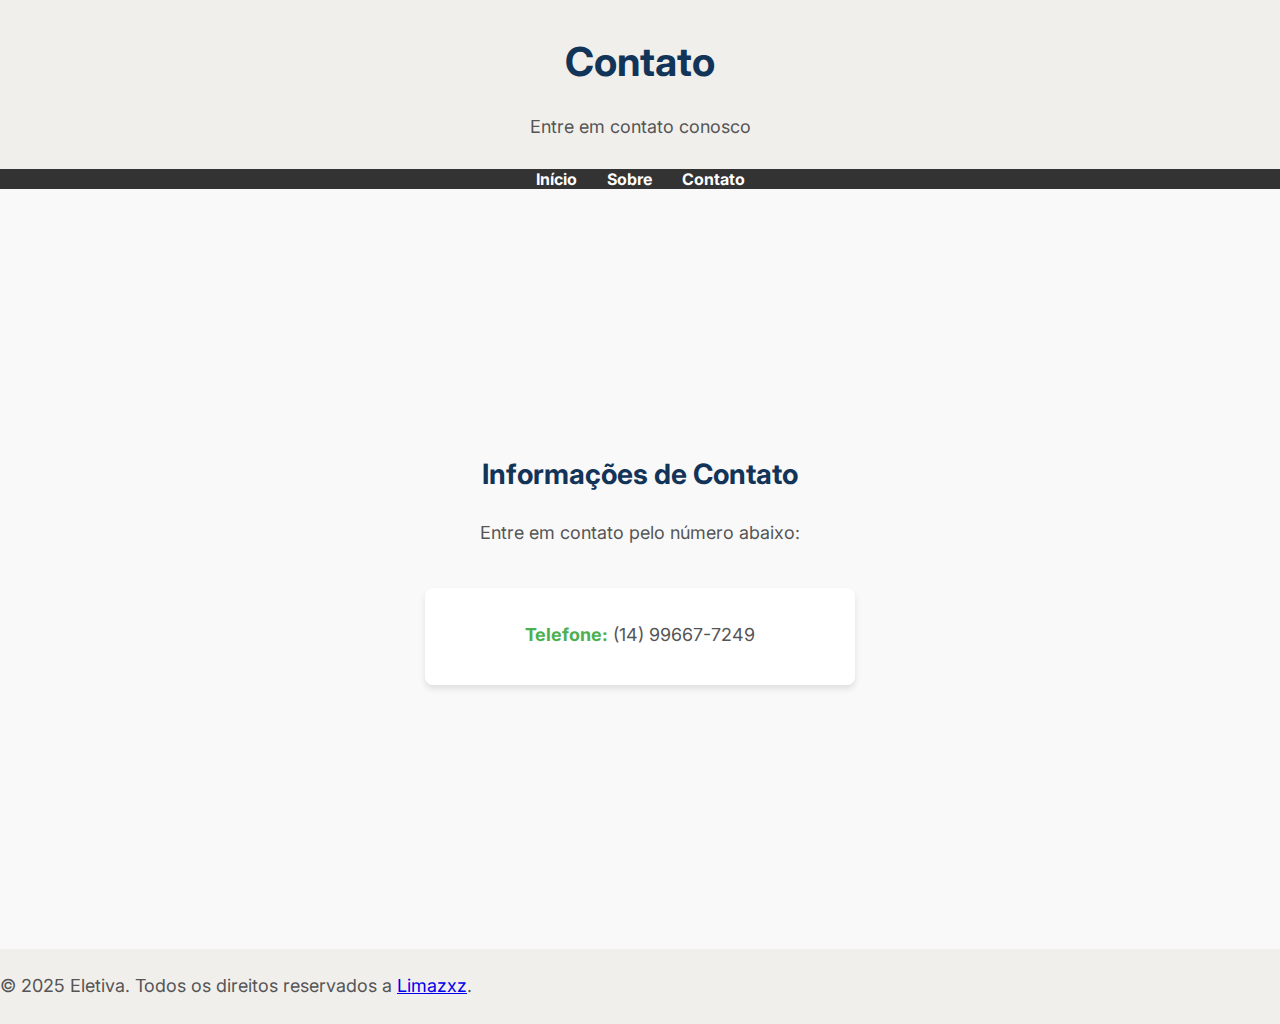
==== contato.html @ f6912527 "add contact and about pages, update footer and styles, enhance JavaScript functionality" ====
<!DOCTYPE html>
<html lang="pt-br">
  <head>
    <meta charset="UTF-8" />
    <meta name="viewport" content="width=device-width, initial-scale=1.0" />
    <title>Contato - Eletiva 2025</title>
    <link rel="stylesheet" href="css/styles.css" />
  </head>
  <body>
    <link
      href="https://fonts.googleapis.com/css2?family=Inter:wght@400;700&display=swap"
      rel="stylesheet"
    />
    <header>
      <h1>Contato</h1>
      <p>Entre em contato conosco</p>
    </header>
    <nav>
      <ul>
        <li><a href="index.html#home">Início</a></li>
        <li><a href="sobre.html#sobre">Sobre</a></li>
        <li><a href="#contato">Contato</a></li>
      </ul>
    </nav>
    <div class="contact-page">
      <h2>Informações de Contato</h2>
      <p>Entre em contato pelo número abaixo:</p>
      <div class="contact-info">
        <p><strong>Telefone:</strong> (14) 99667-7249</p>
      </div>
    </div>
    <footer>
      <p>
        &copy; 2025 Eletiva. Todos os direitos reservados a
        <a href="https://github.com/Limazxz" target="_blank">Limazxz</a>.
      </p>
    </footer>
  </body>
</html>
---- css/styles.css ----
body {
  font-family: "inter", sans-serif;
  margin: 0;
  padding: 0;
  background-color: #123458; /* Dark blue */
  color: white;
}

p {
  font-size: 18px;
  line-height: 1.6;
  color: #555;
}

header {
  background-color: #f1efec; /* Light beige */
  color: #123458; /* Dark blue */
  padding: 10px 0; /* Reduced padding */
  text-align: center;
  font-size: 20px; /* Slightly smaller font size */
}

footer {
  background-color: #f1efec; /* Light beige */
  color: #123458; /* Dark blue */
  font-size: 10px; /* Slightly smaller font size */
  padding: 5px 0; /* Reduced padding */
}

nav ul {
  list-style: none;
  padding: 0;
  margin: 0;
  display: flex;
  justify-content: center;
  background-color: #333;
}

nav ul li {
  margin: 0 15px;
}

nav ul li a {
  text-decoration: none;
  color: white;
  font-weight: bold;
  font-size: 16px;
}

nav ul li a:hover {
  color: #4caf50;
}

.container img {
  width: 100px;
  height: auto;
  margin: 10px auto;
  border: 2px solid #ddd;
  border-radius: 5px;
  display: block;
  cursor: pointer;
}

.image-modal {
  display: none;
  position: fixed;
  top: 50%;
  left: 50%;
  transform: translate(-50%, -50%);
  background-color: white;
  padding: 20px;
  border-radius: 10px;
  box-shadow: 0 4px 8px rgba(0, 0, 0, 0.2);
  z-index: 1000;
}

.image-modal img {
  width: 100%;
  height: auto;
  border-radius: 5px;
}

.image-modal .close-btn {
  position: absolute;
  top: 10px;
  right: 10px;
  background-color: #4caf50;
  color: white;
  border: none;
  padding: 5px 10px;
  cursor: pointer;
  border-radius: 5px;
}

.image-modal .close-btn:hover {
  background-color: #45a049;
}

modal-overlay {
  display: none;
  position: fixed;
  top: 0;
  left: 0;
  width: 100%;
  height: 100%;
  background-color: rgba(0, 0, 0, 0.5);
  z-index: 999;
}

.image-carousel {
  display: flex;
  justify-content: center;
  align-items: center;
  overflow: hidden;
  position: relative;
  width: 100%;
  max-width: 600px;
  margin: 20px auto;
  flex-direction: column;
  gap: 20px;
}

.image-carousel img {
  width: 100%;
  height: auto;
  transition: transform 0.5s ease-in-out;
  cursor: pointer;
  transition: transform 0.3s ease, box-shadow 0.3s ease;
}

.image-carousel img.enlarged {
  transform: scale(1.5);
  box-shadow: 0 8px 16px rgba(255, 255, 255, 0.5);
  z-index: 10;
}

.carousel-controls {
  position: absolute;
  top: 50%;
  width: 100%;
  display: flex;
  justify-content: space-between;
  transform: translateY(-50%);
}

.carousel-controls button {
  background-color: rgba(0, 0, 0, 0.5);
  color: white;
  border: none;
  padding: 10px;
  cursor: pointer;
  border-radius: 50%;
}

.carousel-controls button:hover {
  background-color: rgba(255, 255, 255, 0.5);
}

.contact-info {
  background-color: #f1efec; /* Light beige */
  color: #123458; /* Dark blue */
  padding: 15px;
  border-radius: 5px;
  text-align: center;
  font-size: 16px;
  margin: 20px auto;
  max-width: 400px;
  box-shadow: 0 4px 6px rgba(0, 0, 0, 0.2);
}

.contact-page {
  display: flex;
  flex-direction: column;
  align-items: center;
  justify-content: center;
  min-height: 80vh;
  background-color: #f9f9f9;
  color: #123458;
  padding: 20px;
}

.contact-page h2 {
  font-size: 28px;
  margin-bottom: 10px;
}

.contact-page p {
  font-size: 18px;
  margin-bottom: 20px;
}

.contact-page .contact-info {
  background-color: #ffffff;
  color: #123458;
  padding: 15px;
  border-radius: 8px;
  box-shadow: 0 4px 6px rgba(0, 0, 0, 0.1);
  text-align: center;
  font-size: 18px;
  max-width: 400px;
  width: 100%;
}

.contact-page .contact-info strong {
  font-weight: bold;
  color: #4caf50;
}
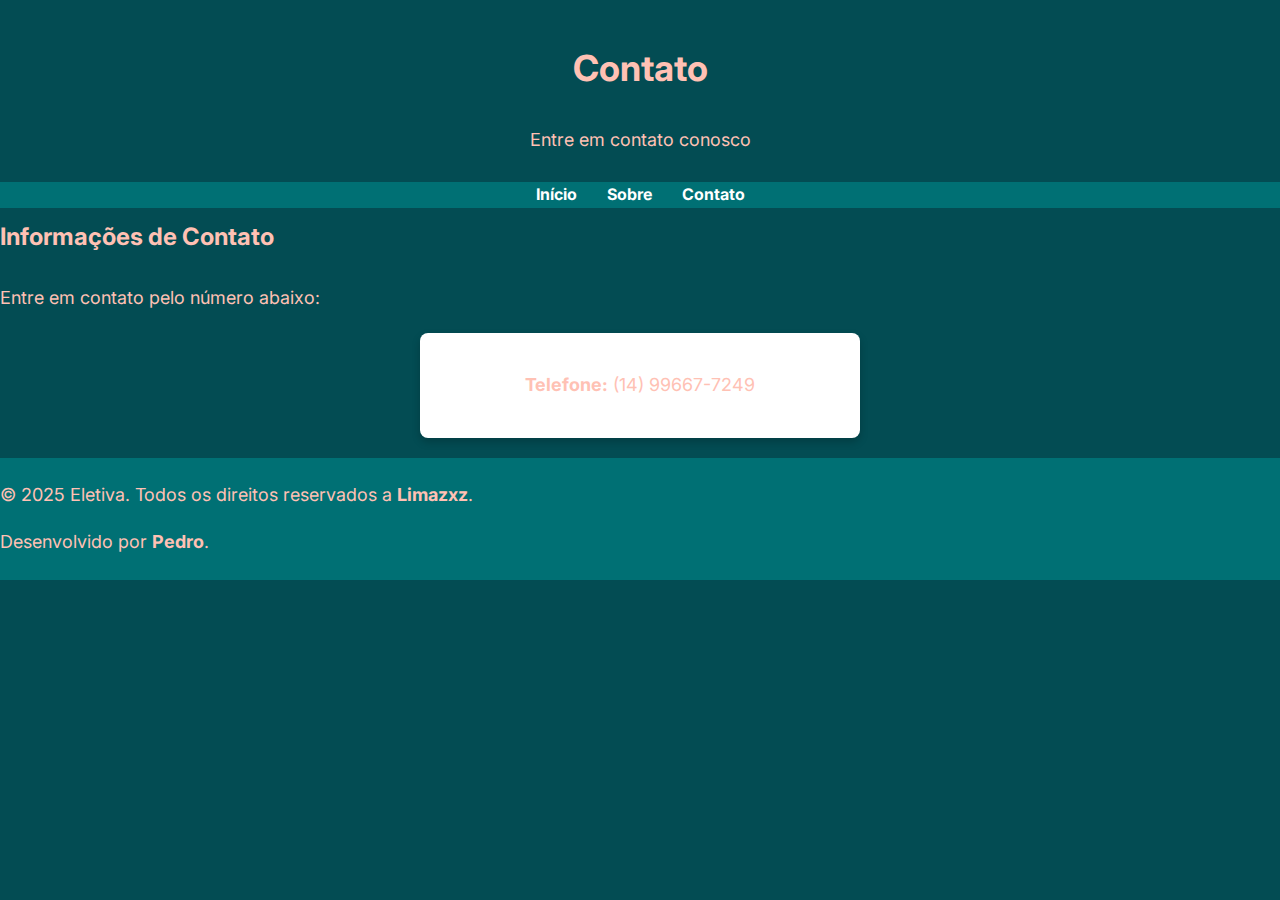
==== commit e594d7e8: "add responsive navigation with hamburger menu, update styles for better contrast, and enhance footer" ====
--- a/contato.html
+++ b/contato.html
@@ -16,11 +16,21 @@
       <p>Entre em contato conosco</p>
     </header>
     <nav>
+      <div class="hamburger-menu">
+        <div></div>
+        <div></div>
+        <div></div>
+      </div>
       <ul>
         <li><a href="index.html#home">Início</a></li>
         <li><a href="sobre.html#sobre">Sobre</a></li>
-        <li><a href="#contato">Contato</a></li>
+        <li><a href="contato.html#contato">Contato</a></li>
       </ul>
+      <div class="nav-dropdown">
+        <a href="index.html#home">Início</a>
+        <a href="sobre.html#sobre">Sobre</a>
+        <a href="contato.html#contato">Contato</a>
+      </div>
     </nav>
     <div class="contact-page">
       <h2>Informações de Contato</h2>
@@ -34,6 +44,10 @@
         &copy; 2025 Eletiva. Todos os direitos reservados a
         <a href="https://github.com/Limazxz" target="_blank">Limazxz</a>.
       </p>
+      <p>
+        Desenvolvido por
+        <a href="https://instagram.com/limazxzn" target="_blank">Pedro</a>.
+      </p>
     </footer>
   </body>
 </html>
--- a/css/styles.css
+++ b/css/styles.css
@@ -2,18 +2,38 @@
   font-family: "inter", sans-serif;
   margin: 0;
   padding: 0;
-  background-color: #123458; /* Dark blue */
-  color: white;
+  background-color: #034c53; /* Dark blue */
+  color: #f38c79; /* Light beige */
+  line-height: 1.6;
+}
+
+a {
+  text-decoration: none;
+  color: #ffc1b4; /* Dark blue */
+  font-weight: bold;
 }
 
 p {
   font-size: 18px;
   line-height: 1.6;
-  color: #555;
+  color: #ffc1b4; /* Changed to white for better contrast */
+}
+
+h1,
+h2,
+h3 {
+  color: #ffc1b4; /* Light beige */
+  margin: 0;
+  padding: 10px 0; /* Reduced padding */
+}
+h1 {
+  font-size: 36px; /* Slightly smaller font size */
+  text-align: center;
+  margin-top: 20px; /* Added margin for spacing */
 }
 
 header {
-  background-color: #f1efec; /* Light beige */
+  background-color: #034c53; /* Light beige */
   color: #123458; /* Dark blue */
   padding: 10px 0; /* Reduced padding */
   text-align: center;
@@ -21,7 +41,7 @@
 }
 
 footer {
-  background-color: #f1efec; /* Light beige */
+  background-color: #007074; /* Light beige */
   color: #123458; /* Dark blue */
   font-size: 10px; /* Slightly smaller font size */
   padding: 5px 0; /* Reduced padding */
@@ -33,7 +53,7 @@
   margin: 0;
   display: flex;
   justify-content: center;
-  background-color: #333;
+  background-color: #007074;
 }
 
 nav ul li {
@@ -48,7 +68,7 @@
 }
 
 nav ul li a:hover {
-  color: #4caf50;
+  color: #ffc1b4; /* Changed hover color for better visibility */
 }
 
 .container img {
@@ -157,51 +177,66 @@
 }
 
 .contact-info {
-  background-color: #f1efec; /* Light beige */
-  color: #123458; /* Dark blue */
-  padding: 15px;
-  border-radius: 5px;
+  background-color: #ffffff; /* Changed to white for better readability */
+  color: #123458; /* Dark blue text for contrast */
+  padding: 20px; /* Increased padding for better spacing */
+  border-radius: 8px;
   text-align: center;
-  font-size: 16px;
+  font-size: 18px;
   margin: 20px auto;
   max-width: 400px;
-  box-shadow: 0 4px 6px rgba(0, 0, 0, 0.2);
-}
-
-.contact-page {
-  display: flex;
+  box-shadow: 0 4px 8px rgba(0, 0, 0, 0.2); /* Enhanced shadow for better depth */
+}
+
+.hamburger-menu {
+  display: none;
   flex-direction: column;
-  align-items: center;
-  justify-content: center;
-  min-height: 80vh;
-  background-color: #f9f9f9;
-  color: #123458;
-  padding: 20px;
-}
-
-.contact-page h2 {
-  font-size: 28px;
-  margin-bottom: 10px;
-}
-
-.contact-page p {
-  font-size: 18px;
-  margin-bottom: 20px;
-}
-
-.contact-page .contact-info {
-  background-color: #ffffff;
-  color: #123458;
-  padding: 15px;
-  border-radius: 8px;
-  box-shadow: 0 4px 6px rgba(0, 0, 0, 0.1);
-  text-align: center;
-  font-size: 18px;
-  max-width: 400px;
-  width: 100%;
-}
-
-.contact-page .contact-info strong {
+  justify-content: space-around;
+  width: 30px;
+  height: 30px;
+  cursor: pointer;
+  margin: 10px;
+}
+
+.hamburger-menu div {
+  width: 100%;
+  height: 4px;
+  background-color: white;
+  border-radius: 2px;
+}
+
+.nav-dropdown {
+  display: none;
+  position: absolute;
+  top: 50px;
+  right: 10px;
+  background-color: #007074;
+  border-radius: 5px;
+  box-shadow: 0 4px 8px rgba(0, 0, 0, 0.2);
+  padding: 10px;
+  z-index: 1000;
+}
+
+.nav-dropdown a {
+  display: block;
+  color: white;
+  text-decoration: none;
+  padding: 10px;
   font-weight: bold;
-  color: #4caf50;
-}
+}
+
+.nav-dropdown a:hover {
+  background-color: #ffc1b4;
+  color: #034c53;
+  border-radius: 3px;
+}
+
+@media (max-width: 768px) {
+  nav ul {
+    display: none;
+  }
+
+  .hamburger-menu {
+    display: flex;
+  }
+}
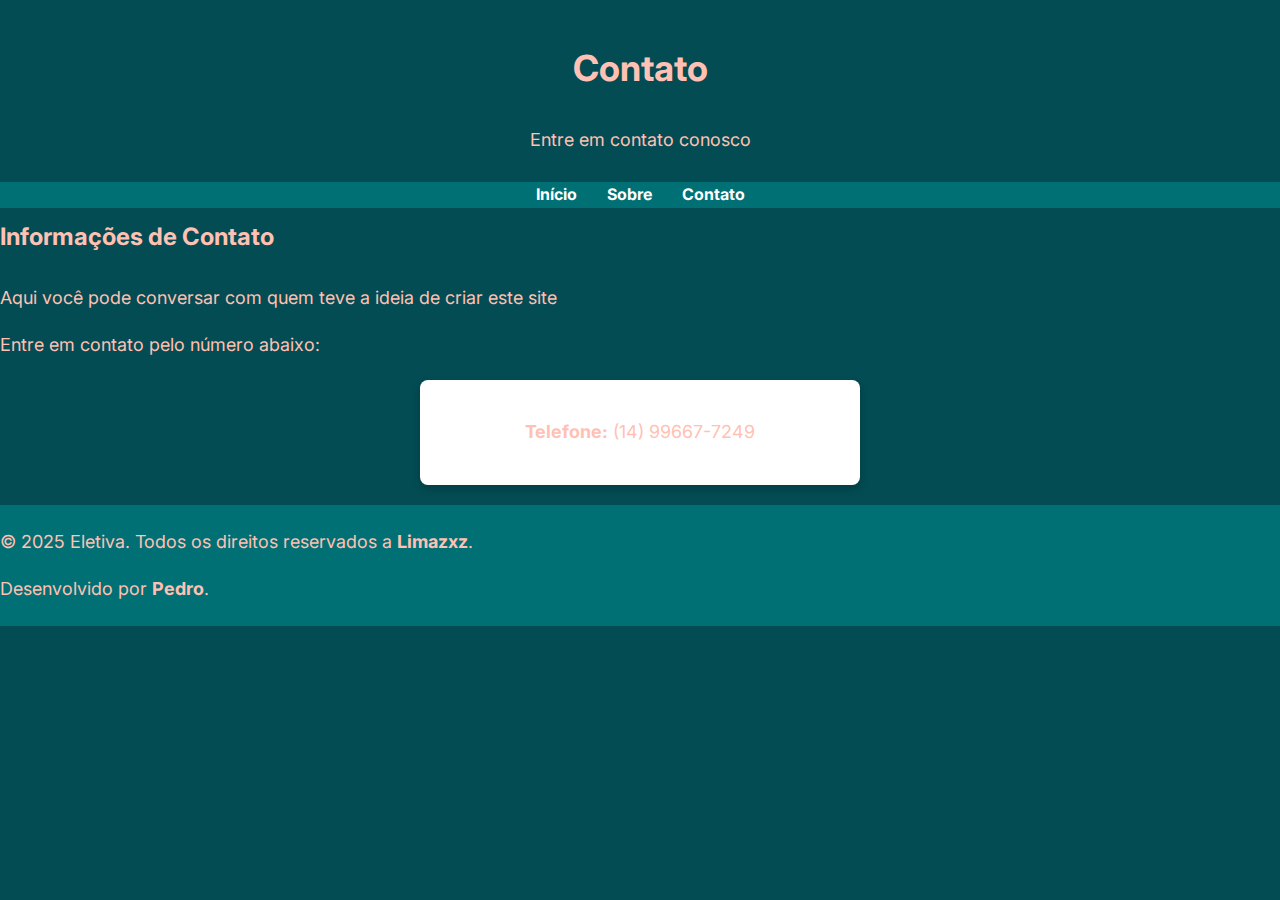
==== commit 55a58d12: "update contact page links for consistency, enhance navigation with hash references, and add introduc" ====
--- a/contato.html
+++ b/contato.html
@@ -5,6 +5,7 @@
     <meta name="viewport" content="width=device-width, initial-scale=1.0" />
     <title>Contato - Eletiva 2025</title>
     <link rel="stylesheet" href="css/styles.css" />
+    <script src="js/script.js" defer></script>
   </head>
   <body>
     <link
@@ -34,6 +35,7 @@
     </nav>
     <div class="contact-page">
       <h2>Informações de Contato</h2>
+      <p>Aqui você pode conversar com quem teve a ideia de criar este site</p>
       <p>Entre em contato pelo número abaixo:</p>
       <div class="contact-info">
         <p><strong>Telefone:</strong> (14) 99667-7249</p>
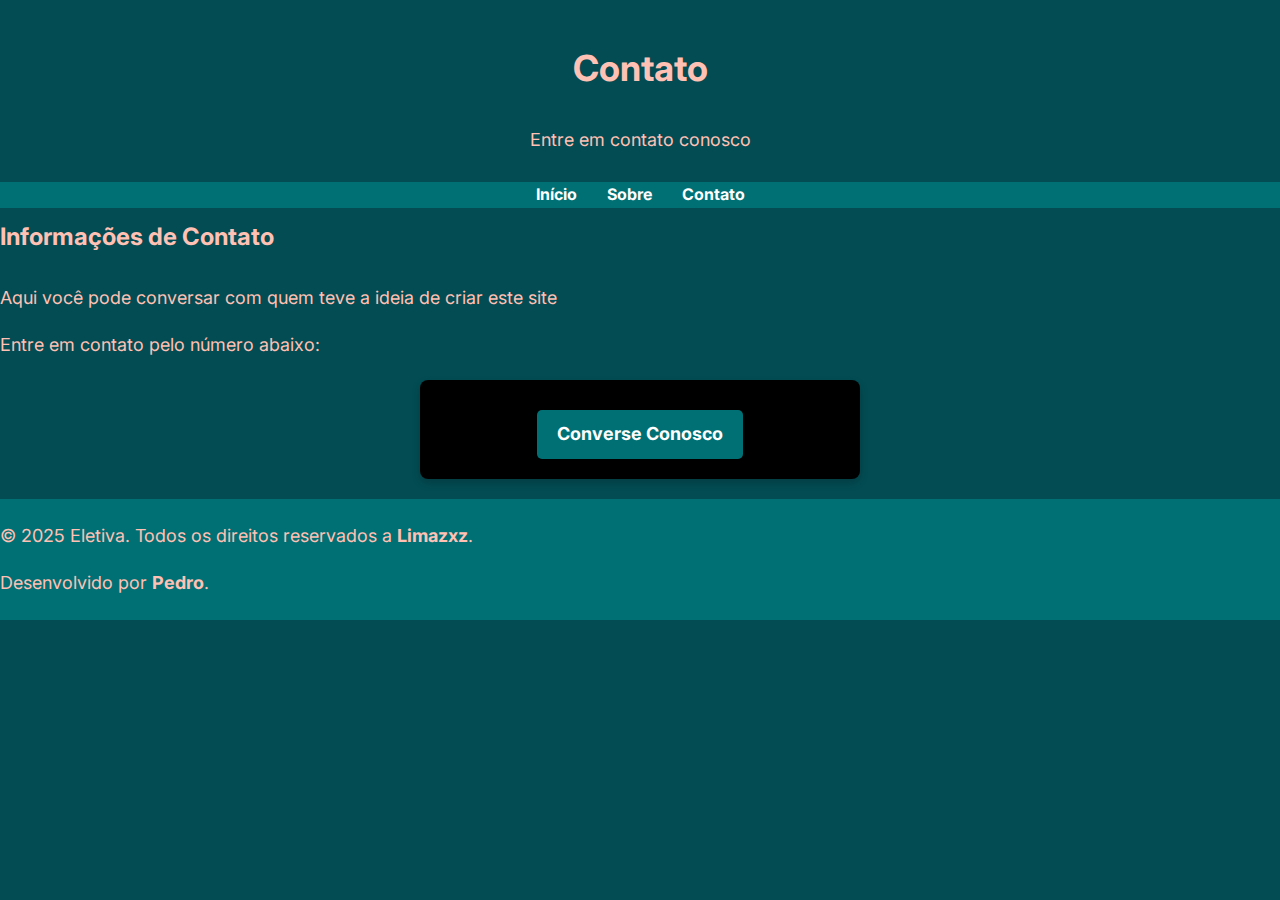
==== commit 1918513f: "update contact page to replace phone number with a WhatsApp link and add styling for contact button" ====
--- a/contato.html
+++ b/contato.html
@@ -38,7 +38,9 @@
       <p>Aqui você pode conversar com quem teve a ideia de criar este site</p>
       <p>Entre em contato pelo número abaixo:</p>
       <div class="contact-info">
-        <p><strong>Telefone:</strong> (14) 99667-7249</p>
+        <a href="https://wa.link/ex2wlq" target="_blank" class="contact-button"
+          >Converse Conosco</a
+        >
       </div>
     </div>
     <footer>
--- a/css/styles.css
+++ b/css/styles.css
@@ -7,6 +7,18 @@
   line-height: 1.6;
 }
 
+.container {
+  max-width: 600px;
+  padding: 20px;
+  display: flex;
+  flex-direction: column;
+  justify-content: center; /* Center content vertically */
+  align-items: center; /* Center content horizontally */
+  height: 100vh; /* Make the container take the full height of the viewport */
+  margin: 0 auto; /* Center the container horizontally */
+  text-align: center; /* Center text inside the container */
+}
+
 a {
   text-decoration: none;
   color: #ffc1b4; /* Dark blue */
@@ -72,112 +84,117 @@
 }
 
 .container img {
-  width: 100px;
+  max-width: 100%; /* Ensure images are responsive */
+  height: auto; /* Maintain aspect ratio */
+  margin: 20px 0; /* Add spacing between images */
+  border: none; /* Remove borders */
+  border-radius: 0; /* Remove rounded corners */
+  display: block;
+  cursor: pointer; /* Remove pointer cursor */
+  transition: transform 0.3s ease, box-shadow 0.3s ease; /* Add transition for hover effect */
+  box-shadow: 0 4px 8px rgba(0, 0, 0, 0.2); /* Add shadow for depth */
+  margin: 20px auto; /* Center images with auto margins */
+}
+
+.carousel-wrapper {
+  display: flex;
+  justify-content: center;
+  align-items: center;
+  position: relative;
+  margin: 20px auto; /* Adjust margin for better spacing */
+  max-width: 100%; /* Allow full width for the carousel */
+  overflow: hidden; /* Hide overflow for smooth scrolling */
+}
+
+.image-carousel {
+  display: flex;
+  justify-content: flex-start; /* Align images to the left */
+  gap: 20px; /* Add spacing between images */
+  padding: 0;
+  scroll-behavior: smooth; /* Enable smooth scrolling */
+  width: 100%;
+  overflow-x: auto; /* Allow horizontal scrolling */
+}
+
+.image-carousel::-webkit-scrollbar {
+  display: none; /* Hide scrollbar for better aesthetics */
+}
+
+.image-carousel {
+  -ms-overflow-style: none; /* IE and Edge */
+  scrollbar-width: none; /* Firefox */
+}
+
+.image-carousel img {
+  flex: 0 0 auto;
+  width: 400px; /* Maintain increased image size */
   height: auto;
-  margin: 10px auto;
-  border: 2px solid #ddd;
-  border-radius: 5px;
-  display: block;
-  cursor: pointer;
-}
-
-.image-modal {
-  display: none;
+  border-radius: 5px;
+  box-shadow: 0 4px 8px rgba(0, 0, 0, 0.2);
+  transition: transform 0.5s ease, box-shadow 0.5s ease;
+}
+
+.image-carousel img:hover {
+  transform: scale(1.1); /* Slight zoom on hover */
+  box-shadow: 0 8px 16px rgba(0, 0, 0, 0.3);
+}
+
+.image-carousel img:first-child {
+  margin-left: 0; /* Ensure the first image is on the far left */
+}
+
+.image-carousel img:last-child {
+  margin-right: 0; /* Ensure the last image is on the far right */
+}
+
+.image-carousel img.expanded {
   position: fixed;
   top: 50%;
   left: 50%;
-  transform: translate(-50%, -50%);
-  background-color: white;
-  padding: 20px;
-  border-radius: 10px;
-  box-shadow: 0 4px 8px rgba(0, 0, 0, 0.2);
+  transform: translate(-50%, -50%) scale(1.5); /* Expand the image */
   z-index: 1000;
-}
-
-.image-modal img {
-  width: 100%;
-  height: auto;
-  border-radius: 5px;
-}
-
-.image-modal .close-btn {
-  position: absolute;
-  top: 10px;
-  right: 10px;
-  background-color: #4caf50;
-  color: white;
-  border: none;
-  padding: 5px 10px;
-  cursor: pointer;
-  border-radius: 5px;
-}
-
-.image-modal .close-btn:hover {
-  background-color: #45a049;
-}
-
-modal-overlay {
-  display: none;
-  position: fixed;
-  top: 0;
-  left: 0;
-  width: 100%;
-  height: 100%;
-  background-color: rgba(0, 0, 0, 0.5);
-  z-index: 999;
-}
-
-.image-carousel {
-  display: flex;
-  justify-content: center;
-  align-items: center;
-  overflow: hidden;
-  position: relative;
-  width: 100%;
-  max-width: 600px;
-  margin: 20px auto;
-  flex-direction: column;
-  gap: 20px;
-}
-
-.image-carousel img {
-  width: 100%;
-  height: auto;
-  transition: transform 0.5s ease-in-out;
-  cursor: pointer;
-  transition: transform 0.3s ease, box-shadow 0.3s ease;
-}
-
-.image-carousel img.enlarged {
-  transform: scale(1.5);
-  box-shadow: 0 8px 16px rgba(255, 255, 255, 0.5);
-  z-index: 10;
+  box-shadow: 0 8px 16px rgba(0, 0, 0, 0.5); /* Enhanced shadow for expanded image */
+  cursor: zoom-out; /* Change cursor to indicate zoom-out */
 }
 
 .carousel-controls {
   position: absolute;
   top: 50%;
+  transform: translateY(-50%);
   width: 100%;
   display: flex;
   justify-content: space-between;
-  transform: translateY(-50%);
+  pointer-events: none;
 }
 
 .carousel-controls button {
+  pointer-events: all;
   background-color: rgba(0, 0, 0, 0.5);
   color: white;
   border: none;
   padding: 10px;
   cursor: pointer;
   border-radius: 50%;
+  font-size: 18px;
+  transition: background-color 0.3s ease;
 }
 
 .carousel-controls button:hover {
-  background-color: rgba(255, 255, 255, 0.5);
+  background-color: rgba(255, 255, 255, 0.7);
+}
+
+/* Hide scrollbar for the carousel */
+.image-carousel::-webkit-scrollbar {
+  display: none;
+}
+
+.image-carousel {
+  -ms-overflow-style: none; /* IE and Edge */
+  scrollbar-width: none; /* Firefox */
 }
 
 .contact-info {
-  background-color: #ffffff; /* Changed to white for better readability */
+  background-color: #000000; /* Changed to white for better readability */
   color: #123458; /* Dark blue text for contrast */
   padding: 20px; /* Increased padding for better spacing */
   border-radius: 8px;
@@ -188,6 +205,23 @@
   box-shadow: 0 4px 8px rgba(0, 0, 0, 0.2); /* Enhanced shadow for better depth */
 }
 
+.contact-button {
+  display: inline-block;
+  margin-top: 10px;
+  padding: 10px 20px;
+  background-color: #007074; /* Button background color */
+  color: white; /* Button text color */
+  text-decoration: none;
+  font-weight: bold;
+  border-radius: 5px;
+  transition: background-color 0.3s ease, transform 0.2s ease;
+}
+
+.contact-button:hover {
+  background-color: #034c53; /* Hover background color */
+  transform: scale(1.05); /* Slight zoom on hover */
+}
+
 .hamburger-menu {
   display: none;
   flex-direction: column;
@@ -201,7 +235,7 @@
 .hamburger-menu div {
   width: 100%;
   height: 4px;
-  background-color: white;
+  background-color: rgb(255, 255, 255);
   border-radius: 2px;
 }
 
@@ -231,6 +265,60 @@
   border-radius: 3px;
 }
 
+.image-modal {
+  display: none;
+  position: fixed;
+  top: 50%;
+  left: 50%;
+  transform: translate(-50%, -50%);
+  background-color: white;
+  padding: 20px;
+  border-radius: 10px;
+  box-shadow: 0 4px 10px rgba(0, 0, 0, 0.3);
+  z-index: 1000;
+  max-width: 90%;
+  max-height: 90%;
+  overflow: hidden;
+}
+
+.image-modal img {
+  width: 100%;
+  height: auto;
+  border-radius: 5px;
+}
+
+.image-modal .close-btn {
+  position: absolute;
+  top: 10px;
+  right: 10px;
+  background-color: #007074;
+  color: white;
+  border: none;
+  padding: 10px;
+  cursor: pointer;
+  border-radius: 5px;
+  font-size: 16px;
+}
+
+.image-modal .close-btn:hover {
+  background-color: #034c53;
+}
+
+.modal-overlay {
+  display: none;
+  position: fixed;
+  top: 0;
+  left: 0;
+  width: 100%;
+  height: 100%;
+  background-color: rgba(0, 0, 0, 0.5);
+  z-index: 999;
+}
+
+.modal-overlay.active {
+  display: block;
+}
+
 @media (max-width: 768px) {
   nav ul {
     display: none;
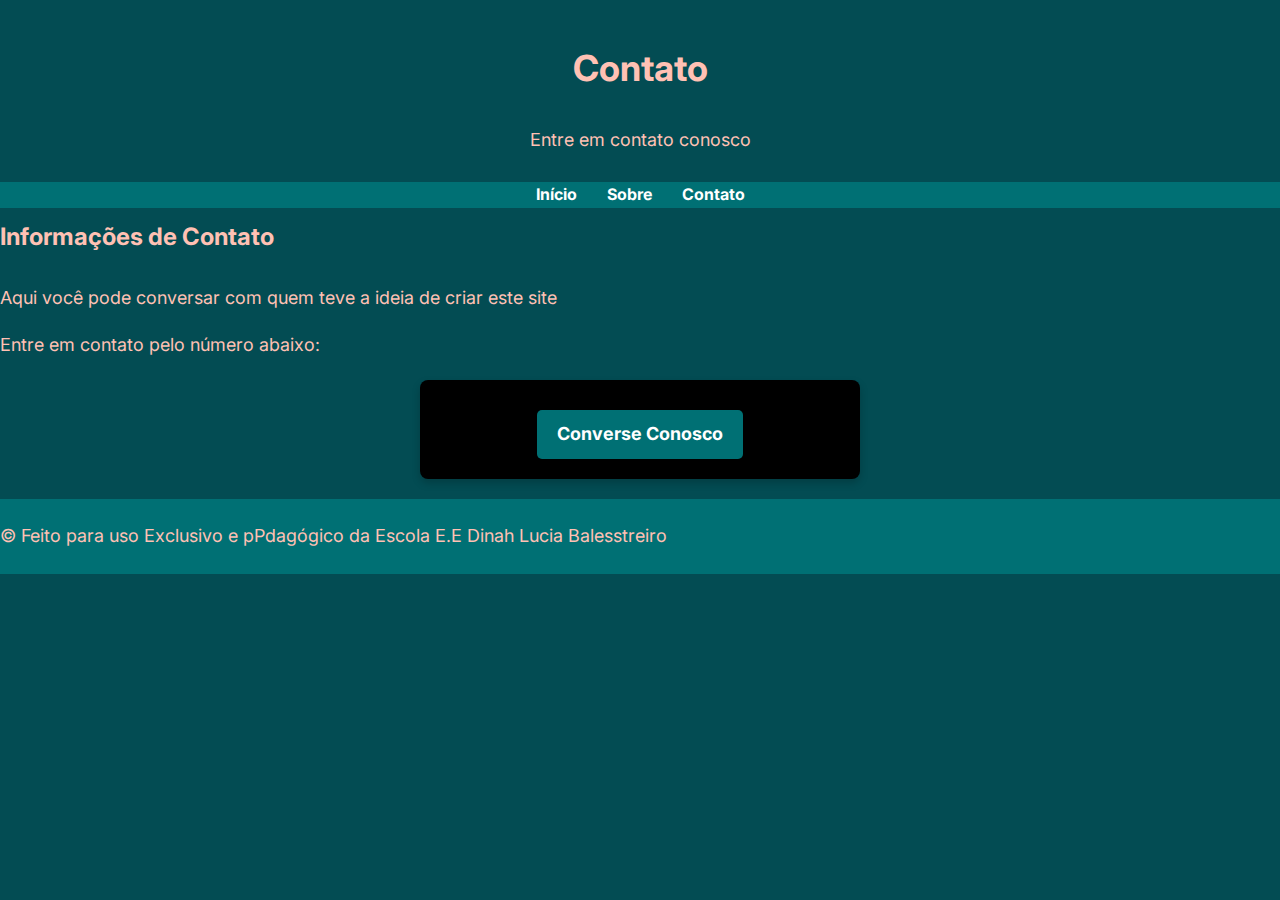
==== commit f7a3caa6: "update footer content across multiple pages to reflect exclusive educational use by Escola E.E Dinah" ====
--- a/contato.html
+++ b/contato.html
@@ -45,12 +45,7 @@
     </div>
     <footer>
       <p>
-        &copy; 2025 Eletiva. Todos os direitos reservados a
-        <a href="https://github.com/Limazxz" target="_blank">Limazxz</a>.
-      </p>
-      <p>
-        Desenvolvido por
-        <a href="https://instagram.com/limazxzn" target="_blank">Pedro</a>.
+        &copy; Feito para uso Exclusivo e pPdagógico da Escola E.E Dinah Lucia Balesstreiro
       </p>
     </footer>
   </body>
